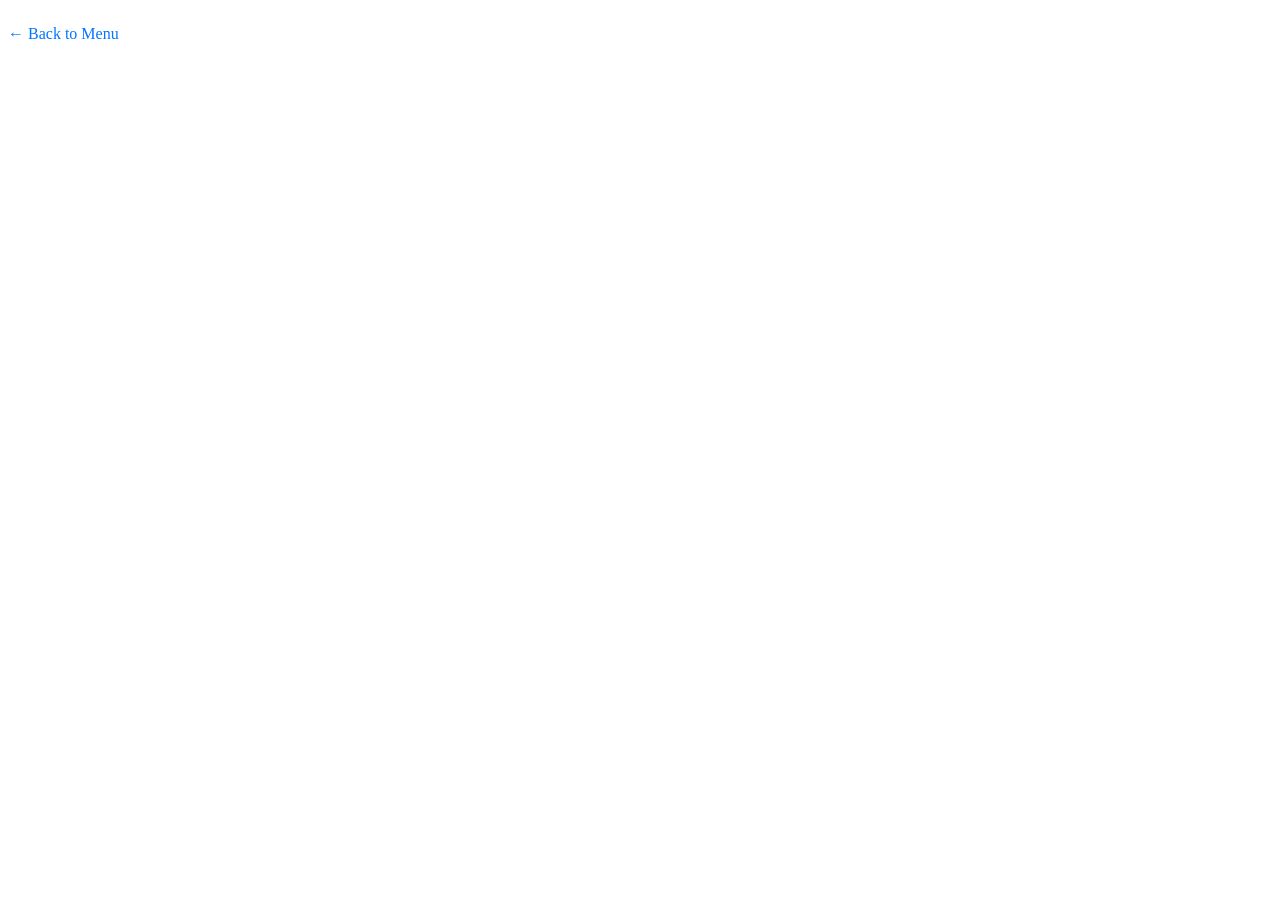
==== donation.html @ 0a7b9cdb "Add donation.html for donation page layout" ====
<!DOCTYPE html>
<html lang="en">
<head>
  <meta charset="UTF-8">
  <title>PuraCao Donation</title>
  <link rel="stylesheet" href="style.css">
</head>

<body>

  <div class="donation-container">

    <h2 id="donation-title"></h2>

    <div class="donation-box">
      <p id="donation-desc"></p>

      <h3 id="donation-usdt-title"></h3>
      <p id="donation-usdt-text"></p>

      <h3 id="donation-xcg-title"></h3>
      <p id="donation-xcg-text"></p>

      <h3 id="donation-contact-title"></h3>
      <p id="donation-contact-text"></p>

      <a href="main.html" class="back-link">← Back to Menu</a>
    </div>

  </div>

  <script src="app.js"></script>
</body>
</html>
---- style.css ----
.unlock-container {
  max-width: 400px;
  margin: 60px auto;
  padding: 20px;
  background: #ffffff;
  border-radius: 12px;
  box-shadow: 0 0 12px rgba(0,0,0,0.15);
  text-align: center;
}

#unlock-input {
  width: 100%;
  padding: 12px;
  margin-top: 15px;
  border-radius: 8px;
  border: 1px solid #ccc;
  font-size: 16px;
}

#unlock-btn {
  margin-top: 20px;
  padding: 12px 20px;
  background: #0077ff;
  color: white;
  border: none;
  border-radius: 8px;
  font-size: 16px;
  cursor: pointer;
}

#unlock-btn:hover {
  background: #005fcc;
}

#unlock-status {
  margin-top: 20px;
  font-size: 15px;
  color: #333;
}

.back-link {
  display: block;
  margin-top: 25px;
  text-decoration: none;
  color: #0077ff;
}
.wallet-container {
  max-width: 600px;
  margin: 40px auto;
  padding: 20px;
  background: #ffffff;
  border-radius: 12px;
  box-shadow: 0 0 12px rgba(0,0,0,0.15);
}

.wallet-box {
  margin-top: 20px;
  padding: 20px;
  background: #f7f7f7;
  border-radius: 10px;
}

.unlock-link {
  display: inline-block;
  margin-top: 15px;
  padding: 10px 15px;
  background: #0077ff;
  color: white;
  border-radius: 6px;
  text-decoration: none;
}

.unlock-link:hover {
  background: #005fcc;
}
.psoc-container {
  max-width: 600px;
  margin: 40px auto;
  padding: 20px;
  background: #ffffff;
  border-radius: 12px;
  box-shadow: 0 0 12px rgba(0,0,0,0.15);
}

.psoc-box {
  margin-top: 20px;
  padding: 20px;
  background: #f7f7f7;
  border-radius: 10px;
}

.unlock-link {
  display: inline-block;
  margin-top: 15px;
  padding: 10px 15px;
  background: #0077ff;
  color: white;
  border-radius: 6px;
  text-decoration: none;
}

.unlock-link:hover {
  background: #005fcc;
}
.loc-container, .transport-container {
  max-width: 600px;
  margin: 40px auto;
  padding: 20px;
  background: #ffffff;
  border-radius: 12px;
  box-shadow: 0 0 12px rgba(0,0,0,0.15);
}

.loc-box, .transport-box {
  margin-top: 20px;
  padding: 20px;
  background: #f7f7f7;
  border-radius: 10px;
}

.loc-item, .transport-item {
  padding: 12px;
  margin-bottom: 12px;
  background: #fff;
  border-radius: 8px;
  border: 1px solid #ddd;
}
.frozen-container {
  max-width: 600px;
  margin: 40px auto;
  padding: 20px;
  background: #ffffff;
  border-radius: 12px;
  box-shadow: 0 0 12px rgba(0,0,0,0.15);
  text-align: center;
}

.frozen-box {
  margin-top: 20px;
  padding: 20px;
  background: #f7f7f7;
  border-radius: 10px;
}

.frozen-box p {
  margin: 10px 0;
  font-size: 16px;
}
.status-container {
  max-width: 600px;
  margin: 40px auto;
  padding: 20px;
  background: #ffffff;
  border-radius: 12px;
  box-shadow: 0 0 12px rgba(0,0,0,0.15);
}

.status-box {
  margin-top: 20px;
  padding: 20px;
  background: #f7f7f7;
  border-radius: 10px;
}

.status-box p {
  margin: 8px 0;
  font-size: 16px;
}
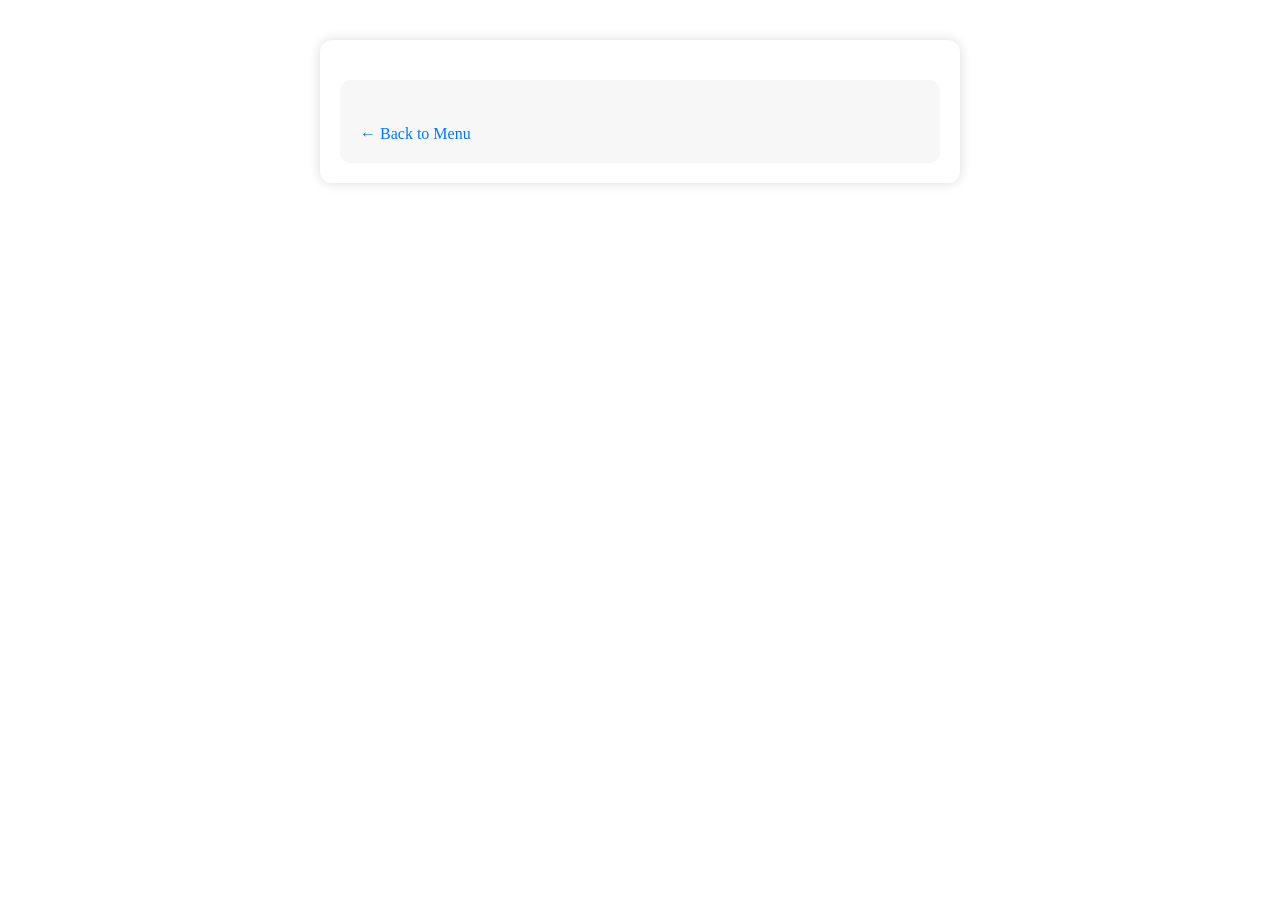
==== commit a646a9c8: "Add script tag for app.js in donation.html" ====
--- a/donation.html
+++ b/donation.html
@@ -4,6 +4,8 @@
   <meta charset="UTF-8">
   <title>PuraCao Donation</title>
   <link rel="stylesheet" href="style.css">
+<script src="app.js"></script>
+
 </head>
 
 <body>
--- a/style.css
+++ b/style.css
@@ -166,3 +166,80 @@
   margin: 8px 0;
   font-size: 16px;
 }
+.donation-container {
+  max-width: 600px;
+  margin: 40px auto;
+  padding: 20px;
+  background: #ffffff;
+  border-radius: 12px;
+  box-shadow: 0 0 12px rgba(0,0,0,0.15);
+}
+
+.donation-box {
+  margin-top: 20px;
+  padding: 20px;
+  background: #f7f7f7;
+  border-radius: 10px;
+}
+.persona-container {
+  max-width: 600px;
+  margin: 40px auto;
+  padding: 20px;
+  background: #ffffff;
+  border-radius: 12px;
+  box-shadow: 0 0 12px rgba(0,0,0,0.15);
+}
+
+.persona-box {
+  margin-top: 20px;
+  padding: 20px;
+  background: #f7f7f7;
+  border-radius: 10px;
+}
+.emergency-container {
+  max-width: 600px;
+  margin: 40px auto;
+  padding: 20px;
+  background: #ffffff;
+  border-radius: 12px;
+  box-shadow: 0 0 12px rgba(0,0,0,0.15);
+}
+
+.emergency-box {
+  margin-top: 20px;
+  padding: 20px;
+  background: #f7f7f7;
+  border-radius: 10px;
+}
+
+.emergency-box h3 {
+  margin-top: 20px;
+}
+
+.emergency-box p {
+  margin: 8px 0;
+  font-size: 16px;
+}
+.events-container {
+  max-width: 600px;
+  margin: 40px auto;
+  padding: 20px;
+  background: #ffffff;
+  border-radius: 12px;
+  box-shadow: 0 0 12px rgba(0,0,0,0.15);
+}
+
+.events-box {
+  margin-top: 20px;
+  padding: 20px;
+  background: #f7f7f7;
+  border-radius: 10px;
+}
+
+.event-item {
+  padding: 12px;
+  margin-bottom: 12px;
+  background: #fff;
+  border-radius: 8px;
+  border: 1px solid #ddd;
+}
